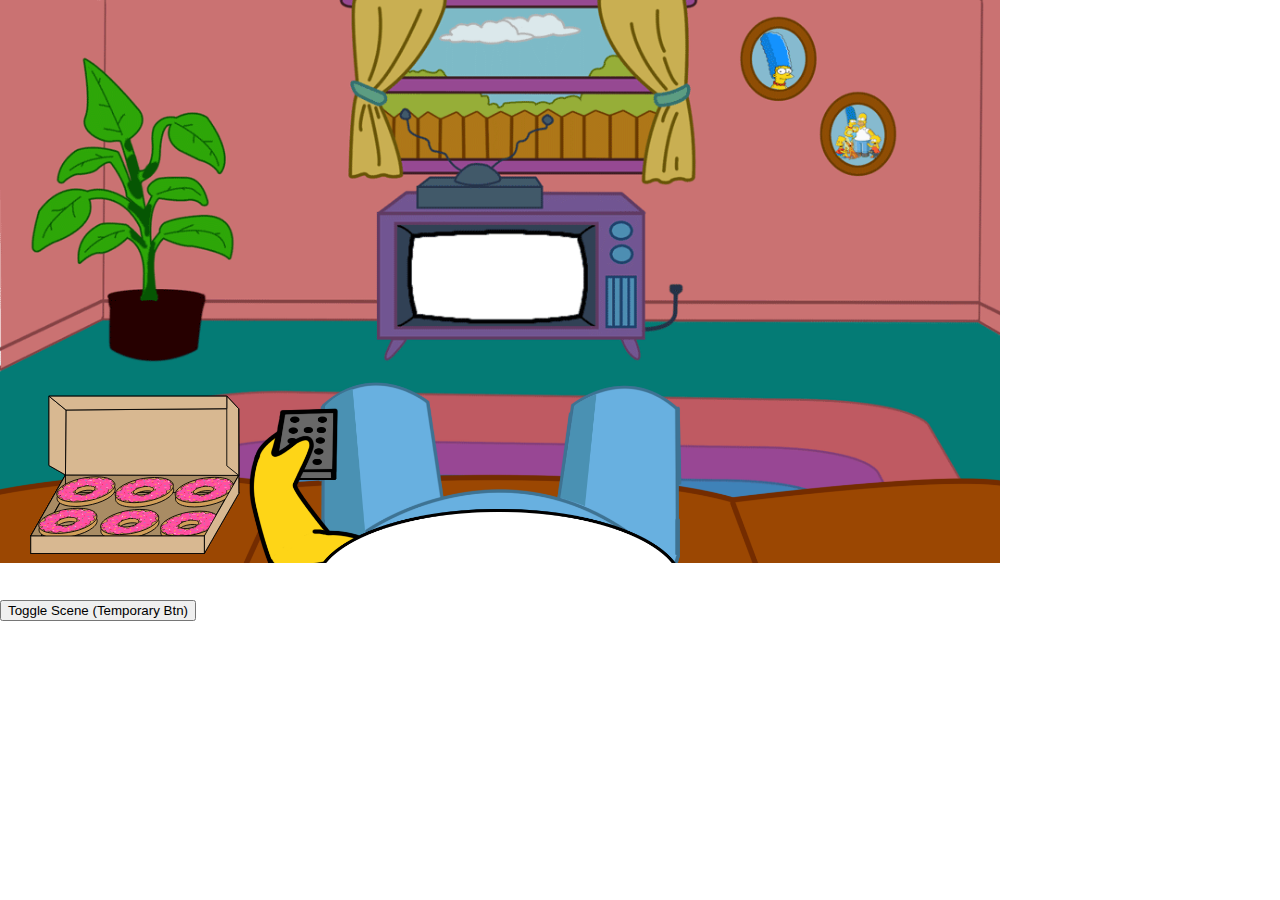
==== living_room.html @ d36f9847 "Merge conflict" ====
<html>
<head>
  <link rel="stylesheet" href="living_room.css" type="text/css">

</head>

<body>

<audio id="eating" src="./Homer Voice Clips/Eating.wav" ></audio>

<div class="container">
  <img class="background" src="./graphics/LivingRTV_gif.gif">
  <img class="foreground" src="./graphics/Homer_Sofa.png">
<<<<<<< HEAD
  
  <img class="donutBox" onclick="removeDonut()" id="donutB" src="graphics/6box.svg">
=======

  <img class="donutBox" onclick="removeDonut(), play(eating)" id="donutB" src="graphics/6box.svg">
>>>>>>> 7c64af1a96f0413b4b4f44be2155946387248dac
  <img class="donutHand" src="./graphics/Hand1.svg">


</div>

<button type="button" id="button"> Toggle Scene (Temporary Btn)</button>

<script>
  function play(element){
    var audio = document.getElementById(element);
    audio.play();
  }
  </script>


<script type="text/javascript">
  donutBoxArray = new Array('graphics/6box.svg', 'graphics/5box.svg', 'graphics/4box.svg', 'graphics/3box.svg', 'graphics/2box.svg', 'graphics/1box.svg', 'graphics/0box.svg');

  i = 0;
  function removeDonut()
  {
    i++;
    document.getElementById("donutB").src=donutBoxArray[i];
    if(i==donutBoxArray.length-1) {
      i = -1;
    }
}

</script>

<script  src="living_room.js"></script>

</body>
---- living_room.css ----
body {
  margin: 0;
  /* overflow: hidden; */
}

.noClick {
  pointer-events: none;
}

.hidden {
  display: none;
}

/* resize images */
.background {
    position: absolute;
    width: 1000px;
}
.foreground {
    position: absolute;
    width: 1000px;
}

.donutBox {
  position: absolute;
  width: 210px;
  height: auto;
  top: 395px;
  left: 30px;
}

.donutHand {
  position: absolute;
  width: 100px;
  height: auto;
  top: 590px;
  left: 510px;
}

.handEnter-active {
  animation-fill-mode: forwards;
  animation-delay: 1s;
  animation-name: handEnter;
  animation-duration: 1s;
  animation-timing-function: ease-out;
}

@keyframes handEnter { 
    from { transform: translateY(590px); }
    to { transform: translateY(-270px) translateX(140px);}
}


.handLeave-active {
  animation-fill-mode: backwards;
  animation-name: handLeave;
  animation-duration: 1s;
  animation-timing-function: ease-in;
}

@keyframes handLeave { 
    from { transform: translateY(-270px); }
    to { transform: translateX(-75px) translateY(250px)}
}


.container {
    position: absolute;
    width: 100%;
    height: 563px;
    overflow: hidden;
}

#button {
  position: absolute;
  top: 600px;
}
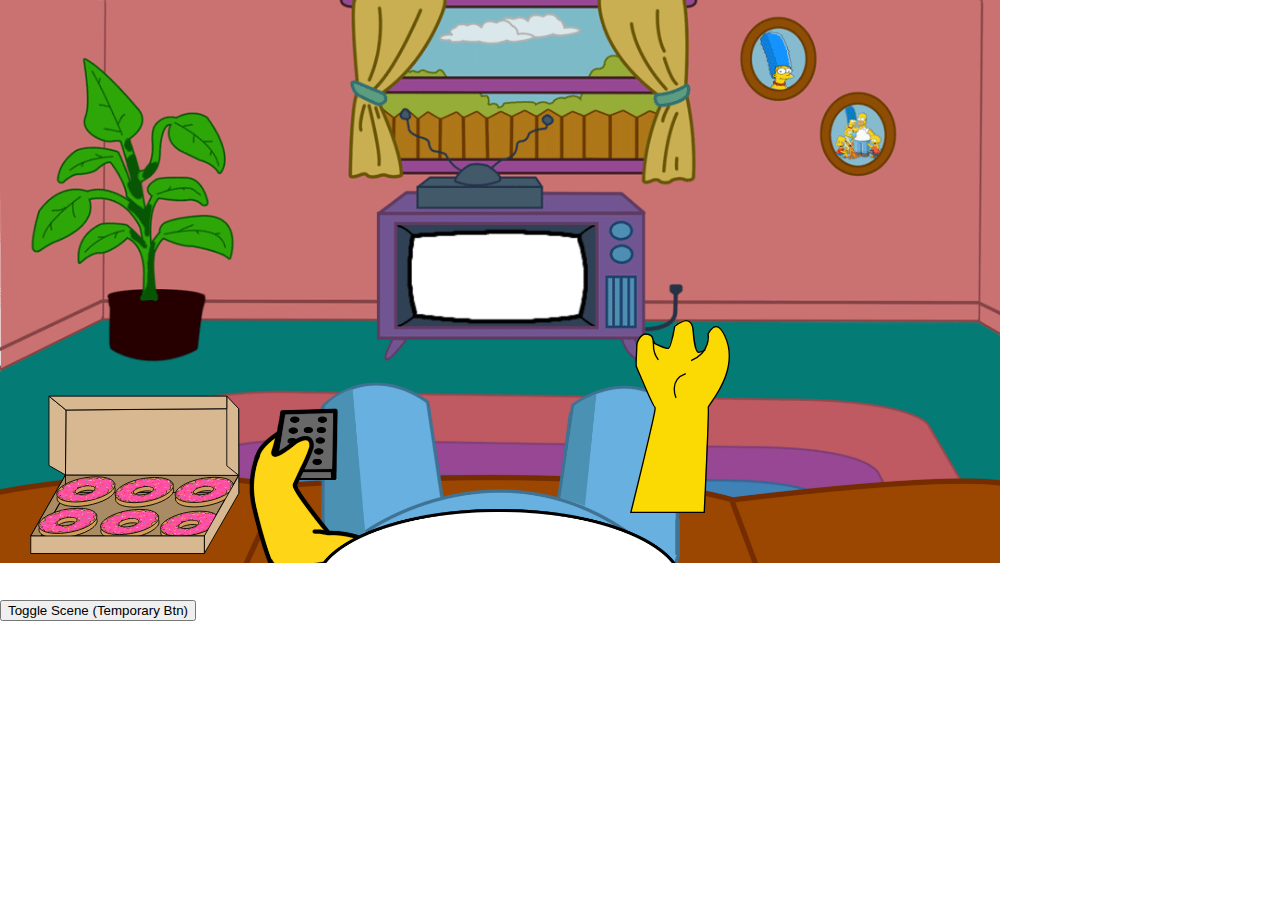
==== commit 5e1ff47b: "donut eating" ====
--- a/living_room.html
+++ b/living_room.html
@@ -11,14 +11,9 @@
 <div class="container">
   <img class="background" src="./graphics/LivingRTV_gif.gif">
   <img class="foreground" src="./graphics/Homer_Sofa.png">
-<<<<<<< HEAD
-  
-  <img class="donutBox" onclick="removeDonut()" id="donutB" src="graphics/6box.svg">
-=======
 
   <img class="donutBox" onclick="removeDonut(), play(eating)" id="donutB" src="graphics/6box.svg">
->>>>>>> 7c64af1a96f0413b4b4f44be2155946387248dac
-  <img class="donutHand" src="./graphics/Hand1.svg">
+  <img class="donutHand" id="donutHand" src="./graphics/Hand5.svg">
 
 
 </div>
@@ -32,22 +27,7 @@
   }
   </script>
 
-
-<script type="text/javascript">
-  donutBoxArray = new Array('graphics/6box.svg', 'graphics/5box.svg', 'graphics/4box.svg', 'graphics/3box.svg', 'graphics/2box.svg', 'graphics/1box.svg', 'graphics/0box.svg');
-
-  i = 0;
-  function removeDonut()
-  {
-    i++;
-    document.getElementById("donutB").src=donutBoxArray[i];
-    if(i==donutBoxArray.length-1) {
-      i = -1;
-    }
-}
-
-</script>
-
 <script  src="living_room.js"></script>
 
 </body>
+</html>
--- a/living_room.css
+++ b/living_room.css
@@ -33,36 +33,49 @@
   position: absolute;
   width: 100px;
   height: auto;
-  top: 590px;
-  left: 510px;
+  top: 320px;
+  left: 630px;
 }
 
-.handEnter-active {
-  animation-fill-mode: forwards;
-  animation-delay: 1s;
-  animation-name: handEnter;
-  animation-duration: 1s;
-  animation-timing-function: ease-out;
+.handLeave-active {
+  /*animation: forwards;*/
+  animation-name: handLeave;
+  animation-duration: 2s;
+  animation-timing-function: ease-in-out;
 }
 
-@keyframes handEnter { 
-    from { transform: translateY(590px); }
-    to { transform: translateY(-270px) translateX(140px);}
+@keyframes handLeave { 
+    from { transform: translateX(0); }
+    to   { transform: transform: translateX(-75px) translateY(250px);}
 }
 
+/*@keyframes beerMove { 
+    0%   { transform: translateX(0); }
+    30% { transform: translateX(420px); }
+    80% { transform: translateX(420px); }
+    100% { transform: translateX(0); }
+}*/
 
-.handLeave-active {
-  animation-fill-mode: backwards;
-  animation-name: handLeave;
-  animation-duration: 1s;
+
+@keyframes handLeave { 
+/*    from { transform: translateY(0); }
+    to { transform: translateX(-75px) translateY(250px)}*/
+        0%   { transform: translateX(0); }
+        50% { transform: translateX(-75px) translateY(250px); }
+        100% { transform: translateX(0);}
+}
+
+.handReturn-active {
+  animation: forwards;
+  animation-name: handReturn;
+  animation-duration: 0.8s;
   animation-timing-function: ease-in;
 }
 
-@keyframes handLeave { 
-    from { transform: translateY(-270px); }
-    to { transform: translateX(-75px) translateY(250px)}
+@keyframes handReturn { 
+    from { transform: translateY(0); }
+    to { transform: translateX(-75px) translateY(100px)}
 }
-
 
 .container {
     position: absolute;
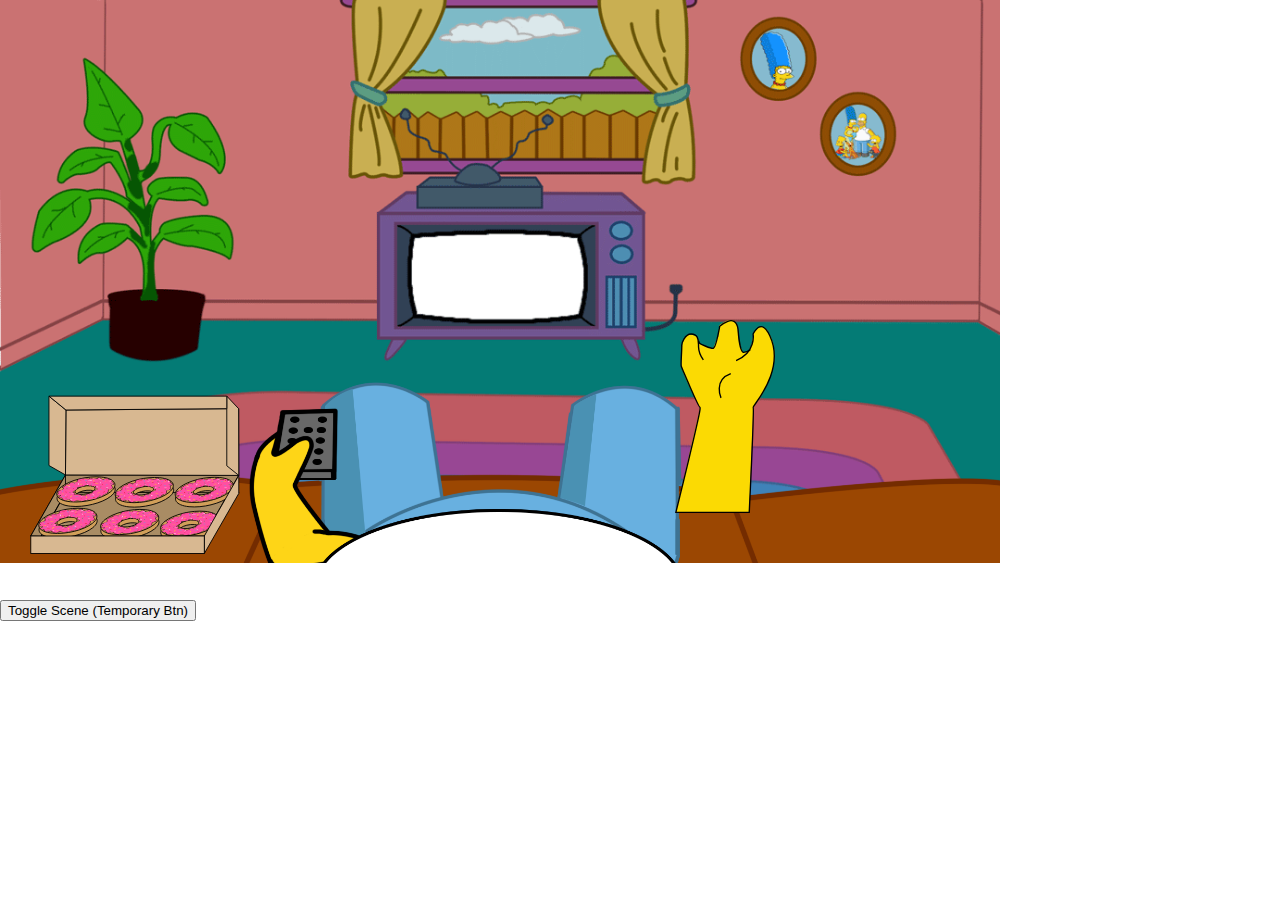
==== commit 4f726ba8: "Added Sound Effects" ====
--- a/living_room.html
+++ b/living_room.html
@@ -7,6 +7,8 @@
 <body>
 
 <audio id="eating" src="./Homer Voice Clips/Eating.wav" ></audio>
+<audio id="woohoo" src="./Homer Voice Clips/Woohoo! (2).wav" ></audio>
+
 
 <div class="container">
   <img class="background" src="./graphics/LivingRTV_gif.gif">
--- a/living_room.css
+++ b/living_room.css
@@ -34,11 +34,10 @@
   width: 100px;
   height: auto;
   top: 320px;
-  left: 630px;
+  left: 675px;
 }
 
 .handLeave-active {
-  /*animation: forwards;*/
   animation-name: handLeave;
   animation-duration: 2s;
   animation-timing-function: ease-in-out;
@@ -49,33 +48,13 @@
     to   { transform: transform: translateX(-75px) translateY(250px);}
 }
 
-/*@keyframes beerMove { 
-    0%   { transform: translateX(0); }
-    30% { transform: translateX(420px); }
-    80% { transform: translateX(420px); }
-    100% { transform: translateX(0); }
-}*/
-
 
 @keyframes handLeave { 
-/*    from { transform: translateY(0); }
-    to { transform: translateX(-75px) translateY(250px)}*/
         0%   { transform: translateX(0); }
         50% { transform: translateX(-75px) translateY(250px); }
         100% { transform: translateX(0);}
 }
 
-.handReturn-active {
-  animation: forwards;
-  animation-name: handReturn;
-  animation-duration: 0.8s;
-  animation-timing-function: ease-in;
-}
-
-@keyframes handReturn { 
-    from { transform: translateY(0); }
-    to { transform: translateX(-75px) translateY(100px)}
-}
 
 .container {
     position: absolute;
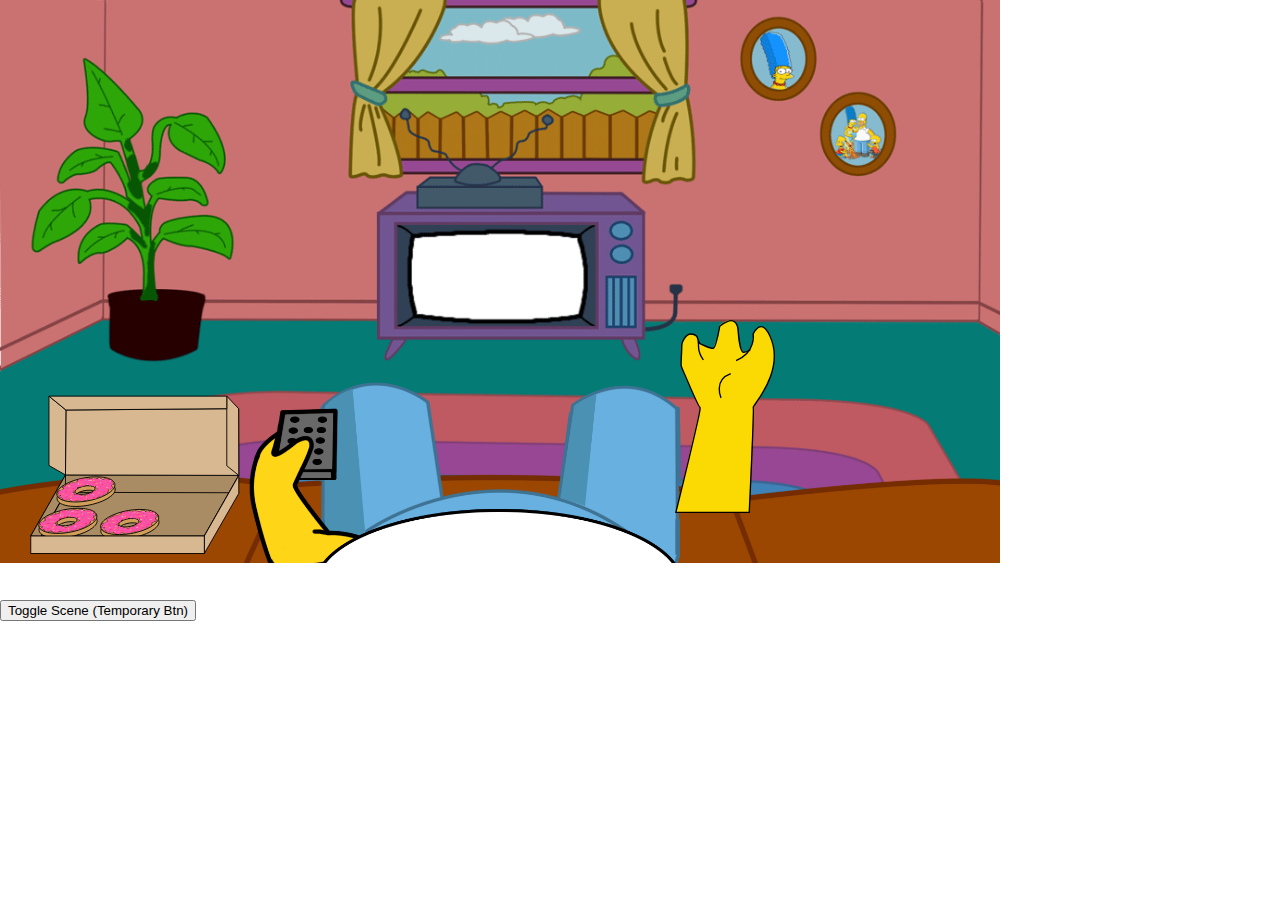
==== commit 54c33344: "less donuts" ====
--- a/living_room.html
+++ b/living_room.html
@@ -11,10 +11,11 @@
 
 
 <div class="container">
+  <img class="tv" src="./graphics/itchy.gif">
   <img class="background" src="./graphics/LivingRTV_gif.gif">
   <img class="foreground" src="./graphics/Homer_Sofa.png">
 
-  <img class="donutBox" onclick="removeDonut(), play(eating)" id="donutB" src="graphics/6box.svg">
+  <img class="donutBox" onclick="removeDonut(), play(eating)" id="donutB" src="graphics/3box.svg">
   <img class="donutHand" id="donutHand" src="./graphics/Hand5.svg">
 
 
--- a/living_room.css
+++ b/living_room.css
@@ -12,6 +12,14 @@
 }
 
 /* resize images */
+.tv {
+    position: absolute;
+    width: 235px;
+    height: 160px;
+    left: 385px;
+    top: 205px
+
+}
 .background {
     position: absolute;
     width: 1000px;
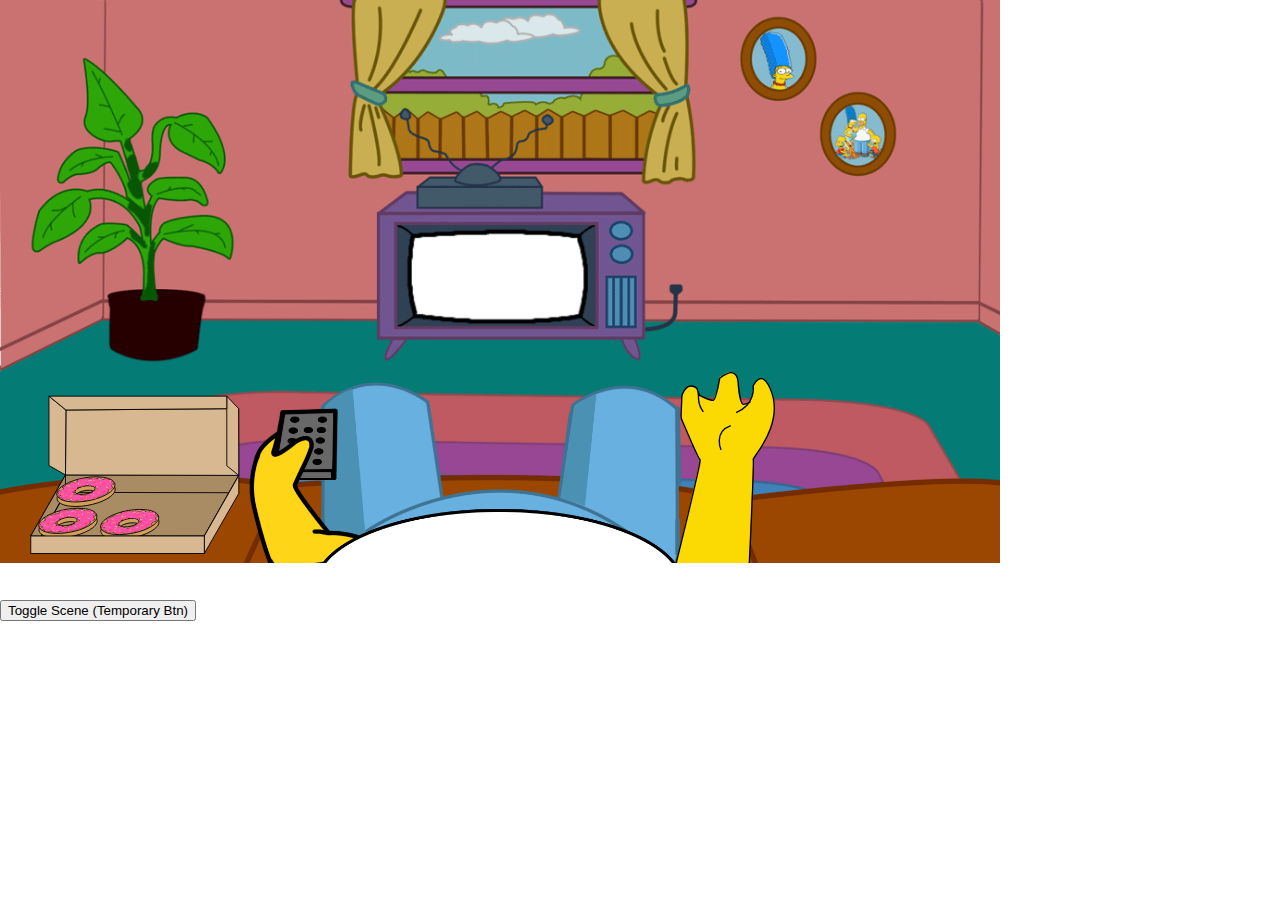
==== commit 66d061e9: "Added sound clips on page load" ====
--- a/living_room.html
+++ b/living_room.html
@@ -5,6 +5,10 @@
 </head>
 
 <body>
+
+<audio autoplay>
+  <source src="./Homer Voice Clips/Mmmm, donuts.mp3" type="audio/mpeg">
+</audio>
 
 <audio id="eating" src="./Homer Voice Clips/Eating.wav" ></audio>
 <audio id="woohoo" src="./Homer Voice Clips/Woohoo! (2).wav" ></audio>
--- a/living_room.css
+++ b/living_room.css
@@ -41,7 +41,7 @@
   position: absolute;
   width: 100px;
   height: auto;
-  top: 320px;
+  top: 372px;
   left: 675px;
 }
 
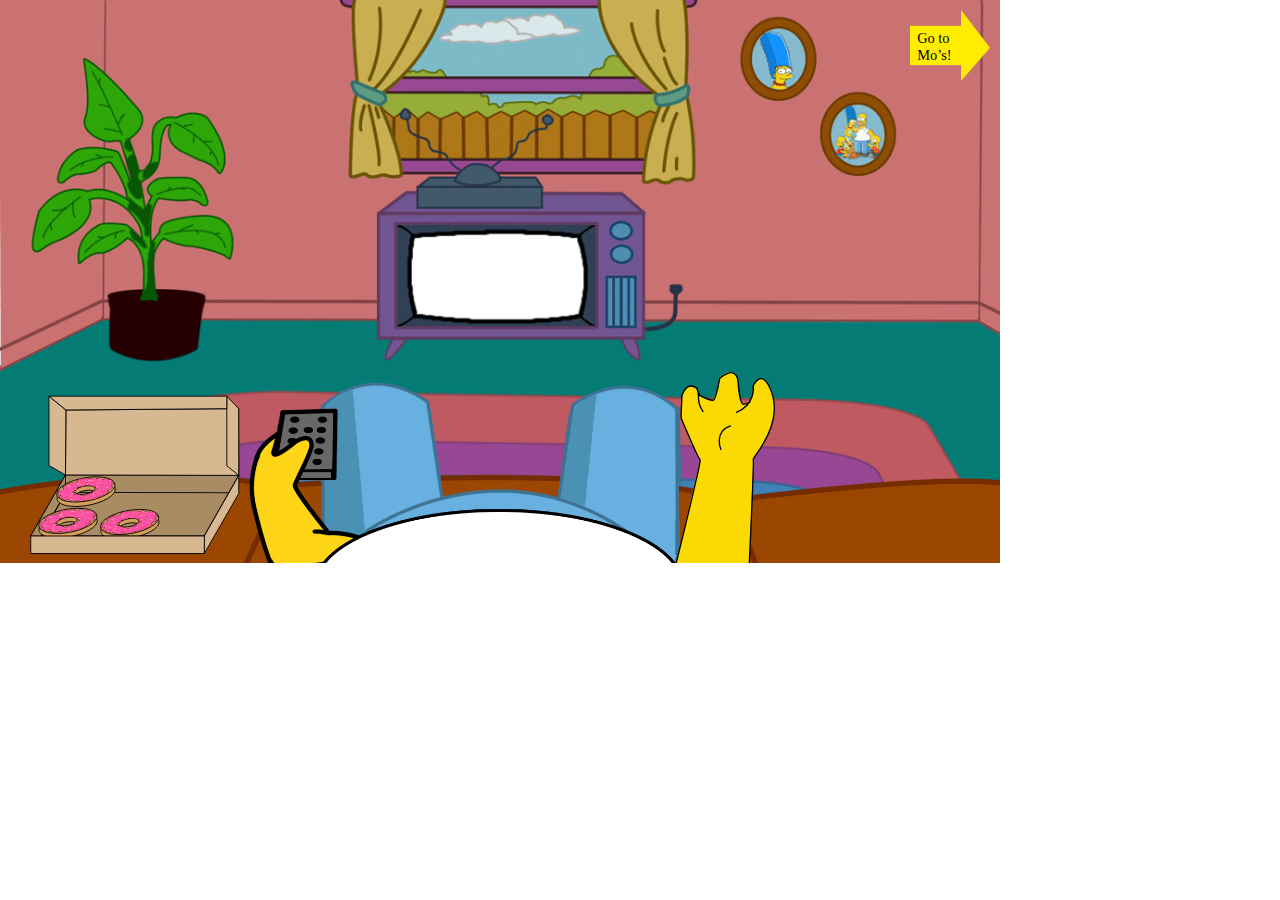
==== commit 8d300562: "Updated transition button" ====
--- a/living_room.html
+++ b/living_room.html
@@ -5,6 +5,8 @@
 </head>
 
 <body>
+
+<iframe src="./Homer Voice Clips/silence.wav" allow="autoplay" id="audio"></iframe>
 
 <audio autoplay>
   <source src="./Homer Voice Clips/Mmmm, donuts.mp3" type="audio/mpeg">
@@ -21,6 +23,8 @@
 
   <img class="donutBox" onclick="removeDonut(), play(eating)" id="donutB" src="graphics/3box.svg">
   <img class="donutHand" id="donutHand" src="./graphics/Hand5.svg">
+  <img id="goToMosButton" src="./graphics/goToMos.svg">
+
 
 
 </div>
--- a/living_room.css
+++ b/living_room.css
@@ -1,6 +1,10 @@
 body {
   margin: 0;
   /* overflow: hidden; */
+}
+
+iframe {
+  display: none;
 }
 
 .noClick {
@@ -71,7 +75,10 @@
     overflow: hidden;
 }
 
-#button {
+#goToMosButton {
   position: absolute;
-  top: 600px;
+  width: 80px;
+  height: auto;
+  top: 10px;
+  left: 910px;
 }
